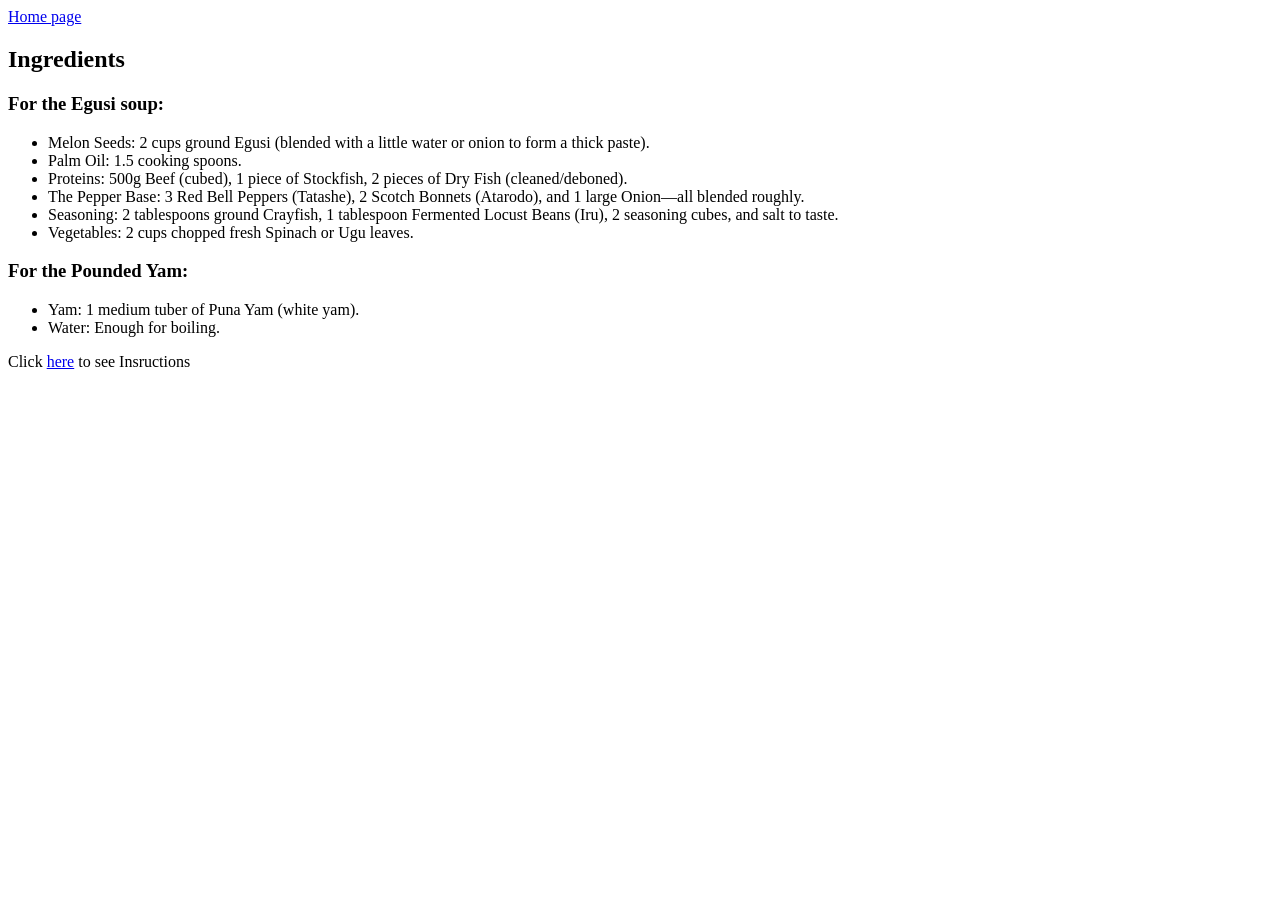
==== Ingredients/Ingredients.html @ 4e172f98 "added image & renamed folder" ====
<!doctype html>
<html lang="en">
  <head>
    <meta charset="UTF-8" />
    <meta name="viewport" content="width=device-width, initial-scale=1.0" />
    <title>Ingredients</title>
  </head>
  <body>
    <section>
      <a href="../">Home page</a>
      <h1>Ingredients</h1>
      <h3>For the Egusi soup:</h3>
      <ul>
        <li>
          Melon Seeds: 2 cups ground Egusi (blended with a little water or onion
          to form a thick paste).
        </li>
        <li>Palm Oil: 1.5 cooking spoons.</li>
        <li>
          Proteins: 500g Beef (cubed), 1 piece of Stockfish, 2 pieces of Dry
          Fish (cleaned/deboned).
        </li>
        <li>
          The Pepper Base: 3 Red Bell Peppers (Tatashe), 2 Scotch Bonnets
          (Atarodo), and 1 large Onion—all blended roughly.
        </li>
        <li>
          Seasoning: 2 tablespoons ground Crayfish, 1 tablespoon Fermented
          Locust Beans (Iru), 2 seasoning cubes, and salt to taste.
        </li>
        <li>Vegetables: 2 cups chopped fresh Spinach or Ugu leaves.</li>
      </ul>
      <h3>For the Pounded Yam:</h3>
      <ul>
        <li>Yam: 1 medium tuber of Puna Yam (white yam).</li>
        <li>Water: Enough for boiling.</li>
      </ul>
    </section>
    <p>
      Click <a href="/Instructions/Instructions.html">here</a> to see
      Insructions
    </p>
  </body>
</html>
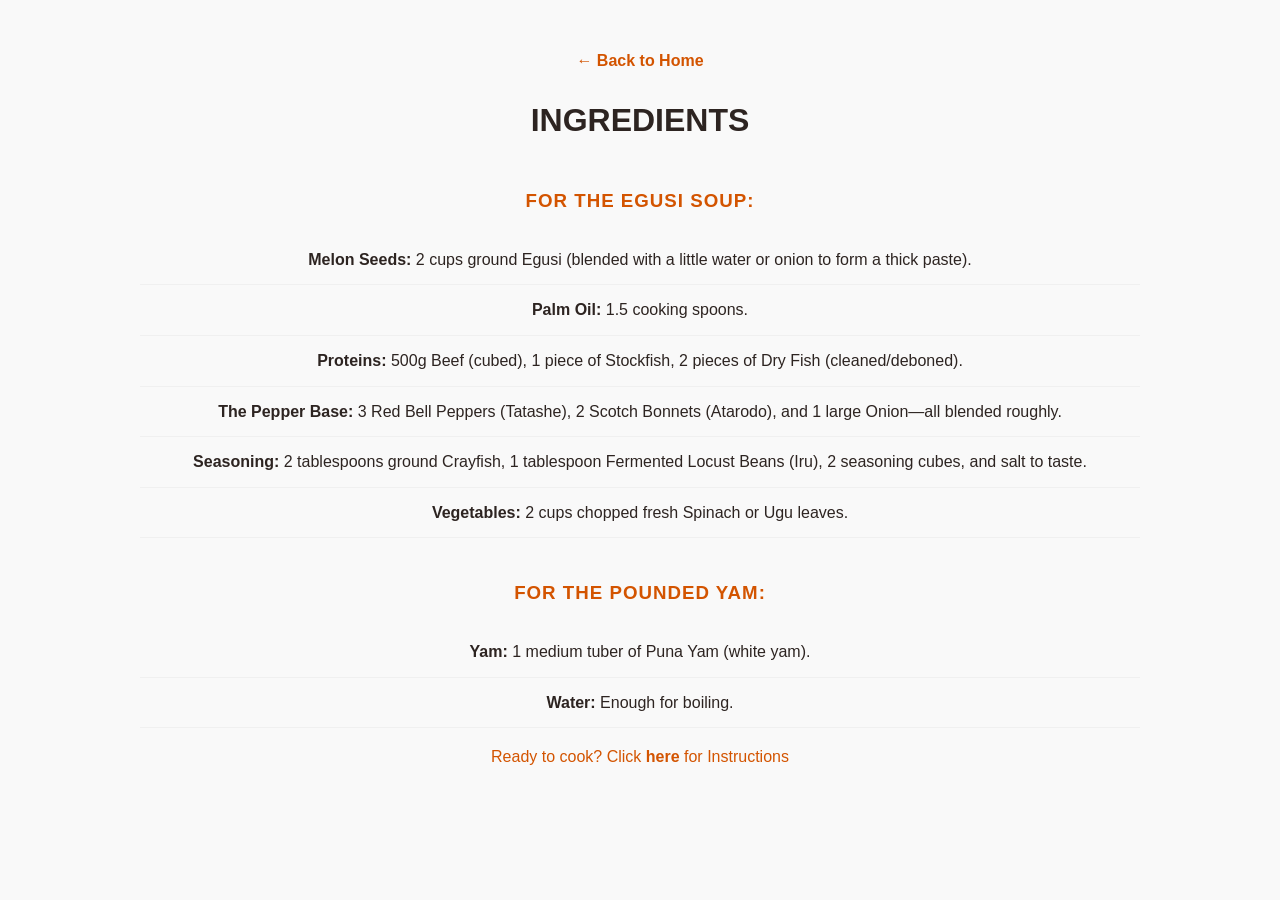
==== commit aae6feab: "update" ====
--- a/Ingredients/Ingredients.html
+++ b/Ingredients/Ingredients.html
@@ -3,42 +3,41 @@
   <head>
     <meta charset="UTF-8" />
     <meta name="viewport" content="width=device-width, initial-scale=1.0" />
+    <link rel="stylesheet" href="../styles.css">
     <title>Ingredients</title>
   </head>
   <body>
-    <section>
-      <a href="../">Home page</a>
-      <h1>Ingredients</h1>
-      <h3>For the Egusi soup:</h3>
-      <ul>
-        <li>
-          Melon Seeds: 2 cups ground Egusi (blended with a little water or onion
-          to form a thick paste).
-        </li>
-        <li>Palm Oil: 1.5 cooking spoons.</li>
-        <li>
-          Proteins: 500g Beef (cubed), 1 piece of Stockfish, 2 pieces of Dry
-          Fish (cleaned/deboned).
-        </li>
-        <li>
-          The Pepper Base: 3 Red Bell Peppers (Tatashe), 2 Scotch Bonnets
-          (Atarodo), and 1 large Onion—all blended roughly.
-        </li>
-        <li>
-          Seasoning: 2 tablespoons ground Crayfish, 1 tablespoon Fermented
-          Locust Beans (Iru), 2 seasoning cubes, and salt to taste.
-        </li>
-        <li>Vegetables: 2 cups chopped fresh Spinach or Ugu leaves.</li>
-      </ul>
-      <h3>For the Pounded Yam:</h3>
-      <ul>
-        <li>Yam: 1 medium tuber of Puna Yam (white yam).</li>
-        <li>Water: Enough for boiling.</li>
-      </ul>
-    </section>
-    <p>
-      Click <a href="/Instructions/Instructions.html">here</a> to see
-      Insructions
-    </p>
+    <!-- Wrap everything in a container for consistent alignment -->
+    <div class="container">
+      <nav>
+        <a href="../index.html" class="back-link">← Back to Home</a>
+      </nav>
+
+      <h1 class="main-header-small">Ingredients</h1>
+
+      <section>
+        <h3 class="accent-title">For the Egusi soup:</h3>
+        <ul class="ingredient-list">
+          <li><strong>Melon Seeds:</strong> 2 cups ground Egusi (blended with a little water or onion to form a thick paste).</li>
+          <li><strong>Palm Oil:</strong> 1.5 cooking spoons.</li>
+          <li><strong>Proteins:</strong> 500g Beef (cubed), 1 piece of Stockfish, 2 pieces of Dry Fish (cleaned/deboned).</li>
+          <li><strong>The Pepper Base:</strong> 3 Red Bell Peppers (Tatashe), 2 Scotch Bonnets (Atarodo), and 1 large Onion—all blended roughly.</li>
+          <li><strong>Seasoning:</strong> 2 tablespoons ground Crayfish, 1 tablespoon Fermented Locust Beans (Iru), 2 seasoning cubes, and salt to taste.</li>
+          <li><strong>Vegetables:</strong> 2 cups chopped fresh Spinach or Ugu leaves.</li>
+        </ul>
+      </section>
+
+      <section>
+        <h3 class="accent-title">For the Pounded Yam:</h3>
+        <ul class="ingredient-list">
+          <li><strong>Yam:</strong> 1 medium tuber of Puna Yam (white yam).</li>
+          <li><strong>Water:</strong> Enough for boiling.</li>
+        </ul>
+      </section>
+
+      <footer class="footer-note">
+        <p>Ready to cook? Click <a href="/Instructions/Instructions.html">here</a> for Instructions</p>
+      </footer>
+    </div>
   </body>
-</html>
+</html>
--- a/styles.css
+++ b/styles.css
@@ -0,0 +1,185 @@
+/* 1. Variables & Global Styles */
+:root {
+  --accent-orange: #D35400;
+  --dark-espresso: #2D2421;
+  --main-font: 'Montserrat', sans-serif;
+  --script-font: 'Dancing Script', cursive;
+}
+
+body {
+  background-color: #f9f9f9;
+  font-family: sans-serif;
+  line-height: 1.6;
+  color: var(--dark-espresso);
+}
+
+/* 2. Grouped Typography (Eliminates Repetition) */
+.dish-title, 
+.accent-title, 
+.main-header-small, 
+.instruction-list > li::before {
+  font-family: var(--main-font);
+  text-transform: uppercase;
+}
+
+.dish-subtitle, 
+.accent-title, 
+a, 
+.footer-note, 
+.instruction-list > li::before {
+  color: var(--accent-orange);
+}
+
+
+
+.food {
+  text-align: center;
+  padding: 40px 20px;
+  background-color: #FCFBF9;
+  border-bottom: 2px solid #eaeaea;
+  
+}
+
+.container {
+  text-align:center;
+  max-width: 1000px;
+  margin: 0 auto;
+  padding: 40px 20px;
+  animation: fadeInUp 0.8s ease-out; /* Applied the animation here */
+
+/* 4. Individual Component Tweaks */
+.dish-subtitle {
+  font-family: var(--script-font);
+  font-size: clamp(1.8rem, 4vw, 2.5rem);
+  transform: translateY(15px);
+  position: relative;
+  z-index: 2;
+  margin: 0;
+}
+
+.dish-title {
+  font-weight: 900;
+  font-size: clamp(3rem, 8vw, 6rem);
+  line-height: 0.95;
+  letter-spacing: -2px;
+  margin: 0 0 20px 0;
+}
+
+.accent-title {
+  letter-spacing: 1px;
+  margin-top: 40px;
+}
+
+/* 5. Lists & Media */
+.stats-list, .ingredient-list, .instruction-list {
+  list-style: none;
+  padding: 0;
+}
+
+.ingredient-list li, .instruction-list > li {
+  padding: 12px 0;
+  border-bottom: 1px solid #f0f0f0;
+}
+
+.food img {
+  max-width: 100%;
+  border-radius: 8px;
+  box-shadow: 0 4px 15px rgba(0,0,0,0.1);
+  margin-top: 20px;
+}
+
+/* 6. Interactive Elements */
+a {
+  text-decoration: none;
+  font-weight: bold;
+}
+
+a:hover {
+  text-decoration: underline;
+}
+
+audio {
+  margin-top: 15px;
+  width: 100%;
+  max-width: 400px;
+}
+
+/* testing out animations */
+.ingredient-list li {
+  transition: all 0.3s ease; /* This is the "Dynamic" part */
+  cursor: pointer;
+}
+
+.ingredient-list li:hover {
+  background-color: #FFF5EB; /* Very light orange tint */
+  padding-left: 10px; /* The text "flows" to the right slightly */
+  color: var(--accent-orange);
+}
+
+.instruction-list { transition: all 0.3s ease; /* This is the "Dynamic" part */
+  cursor: pointer;
+}
+
+.instruction-list li:hover {
+  background-color: #FFF5EB; /* Very light orange tint */
+  padding-left: 10px; /* The text "flows" to the right slightly */
+  color: var(--accent-orange);
+}
+
+/* 1. The Entrance Animation */
+@keyframes fadeInUp {
+  from {
+    opacity: 0;
+    transform: translateY(30px);
+  }
+  to {
+    opacity: 1;
+    transform: translateY(0);
+  }
+}
+
+
+}
+
+/* 2. Grid Structure for Quick Stats */
+.stats-grid {
+  display: grid;
+  grid-template-columns: repeat(auto-fit, minmax(200px, 1fr)); /* Responsive grid */
+  gap: 20px;
+  margin: 40px 0;
+}
+
+.stat-card {
+  background: white;
+  padding: 20px;
+  border-radius: 12px;
+  box-shadow: 0 4px 6px rgba(0,0,0,0.05);
+  border-left: 4px solid var(--accent-orange);
+  transition: transform 0.3s ease; /* Hover flow */
+}
+
+.stat-card:hover {
+  transform: translateY(-5px); /* Card "pops" up on hover */
+  box-shadow: 0 10px 20px rgba(211, 84, 0, 0.1);
+}
+
+/* 3. Flexbox for Instructions & Ingredients */
+.instruction-step {
+  display: flex;
+  gap: 20px;
+  align-items: flex-start;
+  margin-bottom: 30px;
+}
+
+.step-number {
+  background: var(--accent-orange);
+  color: white;
+  width: 40px;
+  height: 40px;
+  display: flex; /* Flexbox to center the number */
+  align-items: center;
+  justify-content: center;
+  border-radius: 50%;
+  flex-shrink: 0;
+  font-weight: bold;
+}
